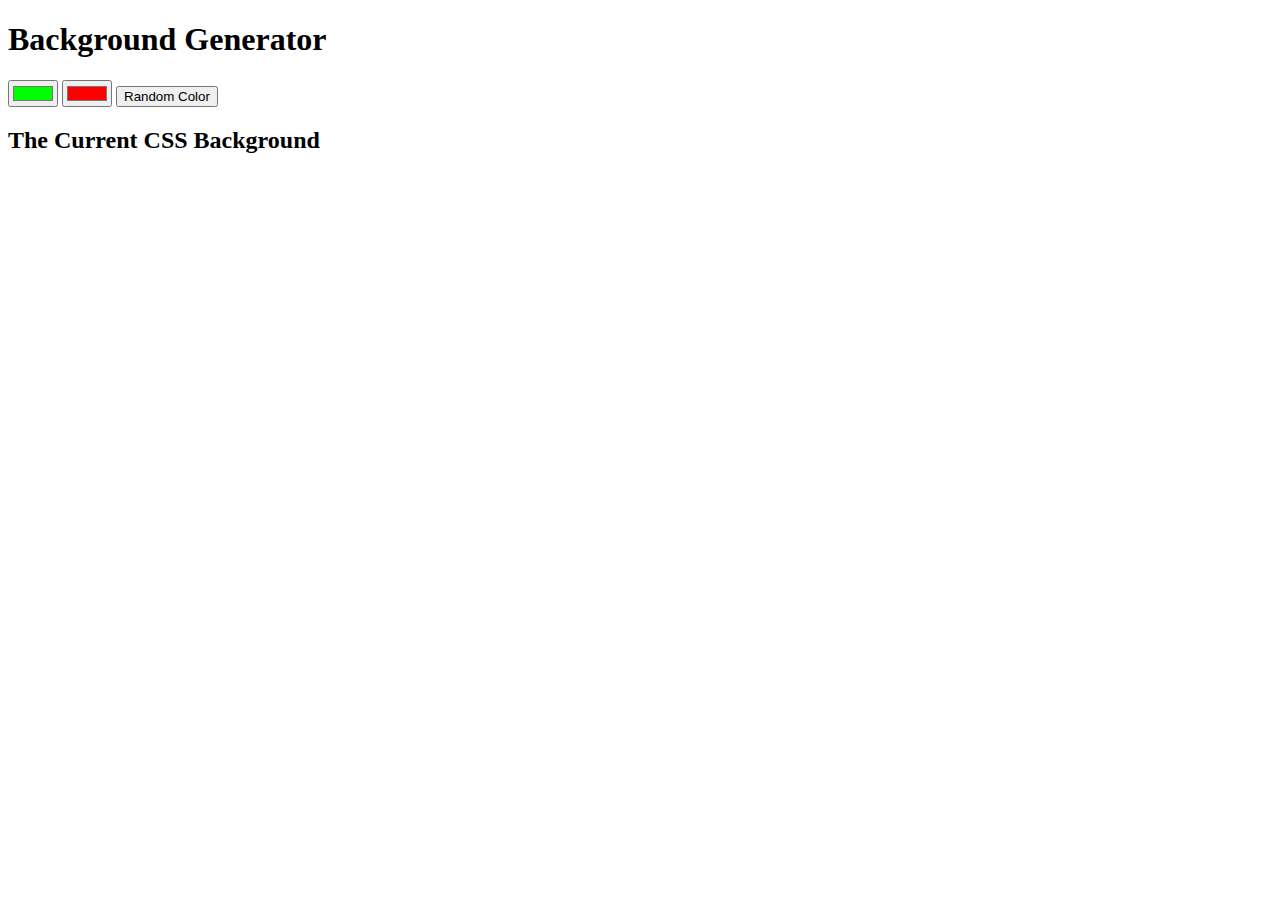
==== Documents/Background_Generator/index.html @ 38a9c20e "adding script" ====
<!DOCTYPE html>
<html lang="en">

<head>
  <meta charset="UTF-8">
  <meta http-equiv="X-UA-Compatible" content="IE=edge">
  <meta name="viewport" content="width=device-width, initial-scale=1.0">
  <title>Gradient Generator</title>
  <link rel="stylesheet" href="style.css">
</head>

<body id="gradient">
  <h1>Background Generator</h1>
  <input type="color" class="color1" name="color1" value="#00ff00">
  <input type="color" class="color2" name="color2" value="#ff0000">
  <button id="randomcolor">Random Color</button>
  <h2>The Current CSS Background</h2>
  <h3></h3>
  <script src="bundle.js"></script>
  <script src="script.js"></script>
</body>

</html>
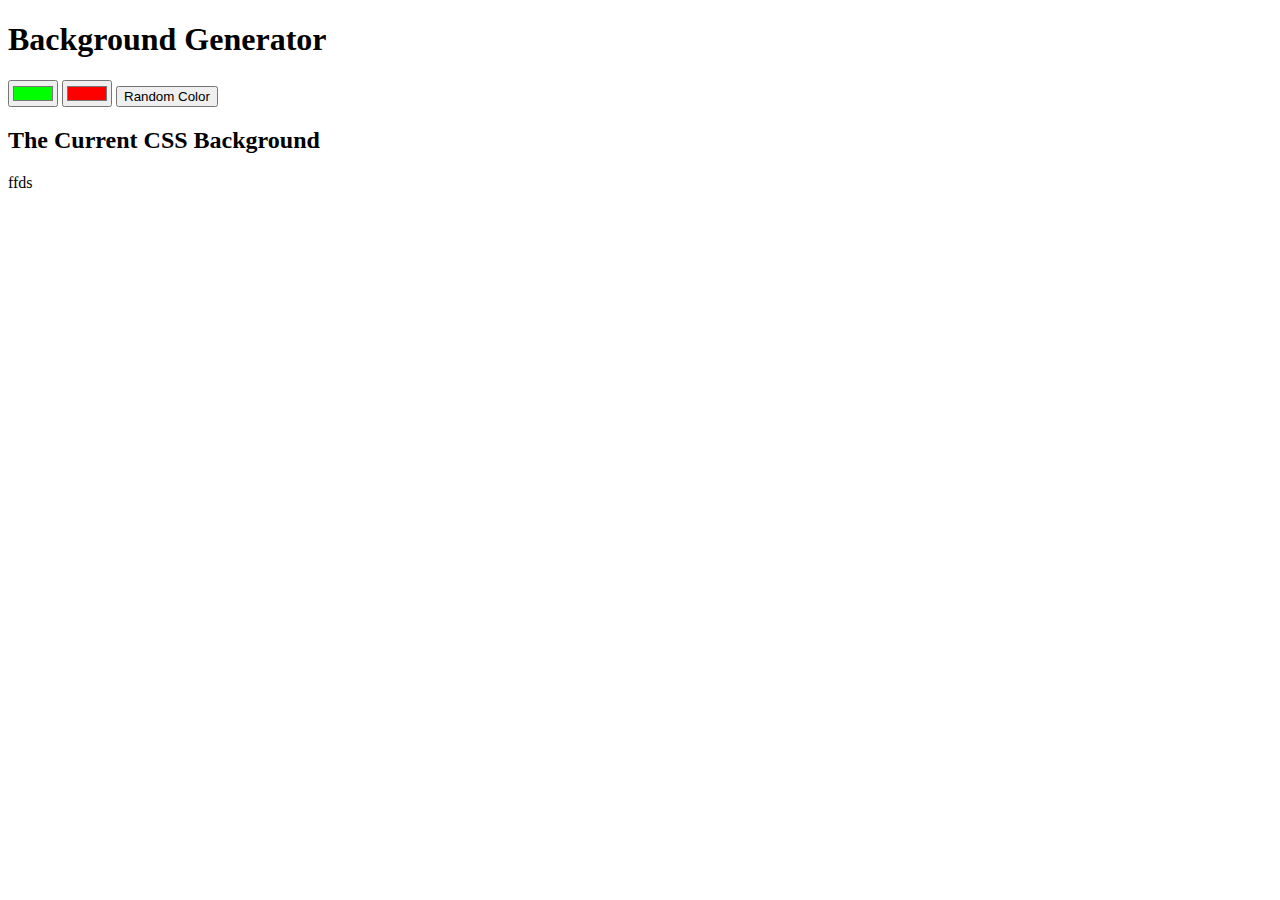
==== commit f837ec04: "test" ====
--- a/Documents/Background_Generator/index.html
+++ b/Documents/Background_Generator/index.html
@@ -17,7 +17,7 @@
   <h2>The Current CSS Background</h2>
   <h3></h3>
   <script src="bundle.js"></script>
-  <script src="script.js"></script>
+  <script src="script.js"></script>ffds
 </body>
 
 </html>